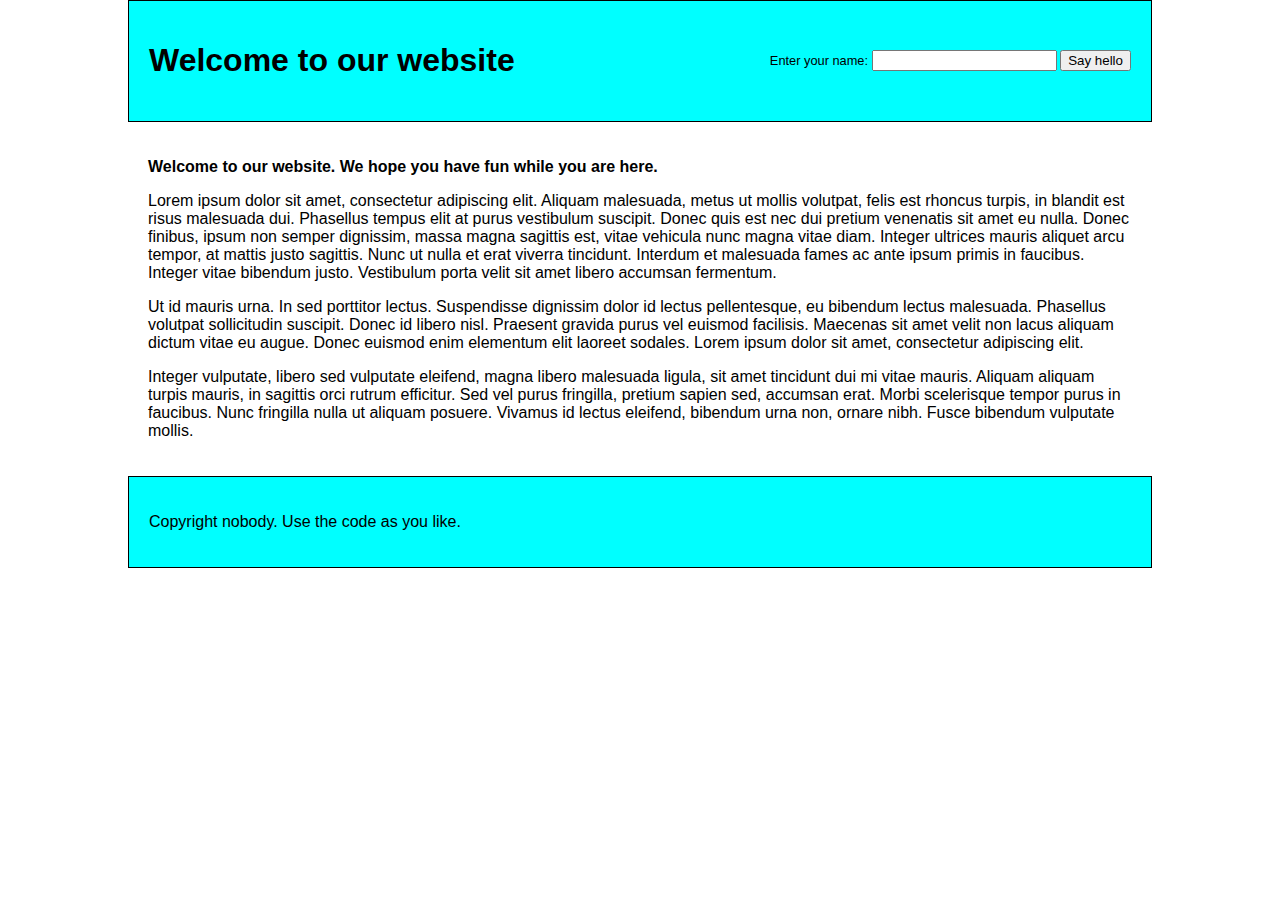
==== Task-11/index.html @ e999e5f4 "Task-11" ====
<!DOCTYPE html>
<html lang="en-us">

<head>
    <meta charset="utf-8">
    <meta name="viewport" content="width=device-width, initial-scale=1.0">
    <title>Personal greeting</title>
    <style>
        html {
            font-family: sans-serif;
        }

        body {
            margin: 0 auto;
            max-width: 1024px;
        }

        main {
            padding: 20px;
        }

        header,
        footer {
            background: cyan;
            padding: 20px;
            border: 1px solid black;
        }

        header {
            display: flex;
            align-items: center;
            justify-content: space-between;
        }

        form {
            font-size: 0.8rem;
        }

        .personal-greeting {
            font-weight: bold;
        }
    </style>
    <script src="script.js" defer></script>
</head>

<body>
    <header>
        <h1>Our website</h1>

        <form>
            <div class="remember">
                <label for="entername">Enter your name:</label>
                <input id="entername" type="text" required>
                <input id="submitname" type="submit" value="Say hello">
            </div>
            <div class="forget">
                <label for="forgetname">Want me to forget you?</label>
                <input id="forgetname" type="reset" value="Forget">
            </div>
        </form>
    </header>

    <main>

        <p class="personal-greeting">Welcome to our website.</p>

        <p>Lorem ipsum dolor sit amet, consectetur adipiscing elit. Aliquam malesuada, metus ut mollis volutpat, felis
            est rhoncus turpis, in blandit est risus malesuada dui. Phasellus tempus elit at purus vestibulum suscipit.
            Donec quis est nec dui pretium venenatis sit amet eu nulla. Donec finibus, ipsum non semper dignissim, massa
            magna sagittis est, vitae vehicula nunc magna vitae diam. Integer ultrices mauris aliquet arcu tempor, at
            mattis justo sagittis. Nunc ut nulla et erat viverra tincidunt. Interdum et malesuada fames ac ante ipsum
            primis in faucibus. Integer vitae bibendum justo. Vestibulum porta velit sit amet libero accumsan fermentum.
        </p>

        <p>Ut id mauris urna. In sed porttitor lectus. Suspendisse dignissim dolor id lectus pellentesque, eu bibendum
            lectus malesuada. Phasellus volutpat sollicitudin suscipit. Donec id libero nisl. Praesent gravida purus vel
            euismod facilisis. Maecenas sit amet velit non lacus aliquam dictum vitae eu augue. Donec euismod enim
            elementum elit laoreet sodales. Lorem ipsum dolor sit amet, consectetur adipiscing elit.</p>

        <p>Integer vulputate, libero sed vulputate eleifend, magna libero malesuada ligula, sit amet tincidunt dui mi
            vitae mauris. Aliquam aliquam turpis mauris, in sagittis orci rutrum efficitur. Sed vel purus fringilla,
            pretium sapien sed, accumsan erat. Morbi scelerisque tempor purus in faucibus. Nunc fringilla nulla ut
            aliquam posuere. Vivamus id lectus eleifend, bibendum urna non, ornare nibh. Fusce bibendum vulputate
            mollis.</p>

    </main>

    <footer>
        <p>Copyright nobody. Use the code as you like.</p>
    </footer>
</body>

</html>
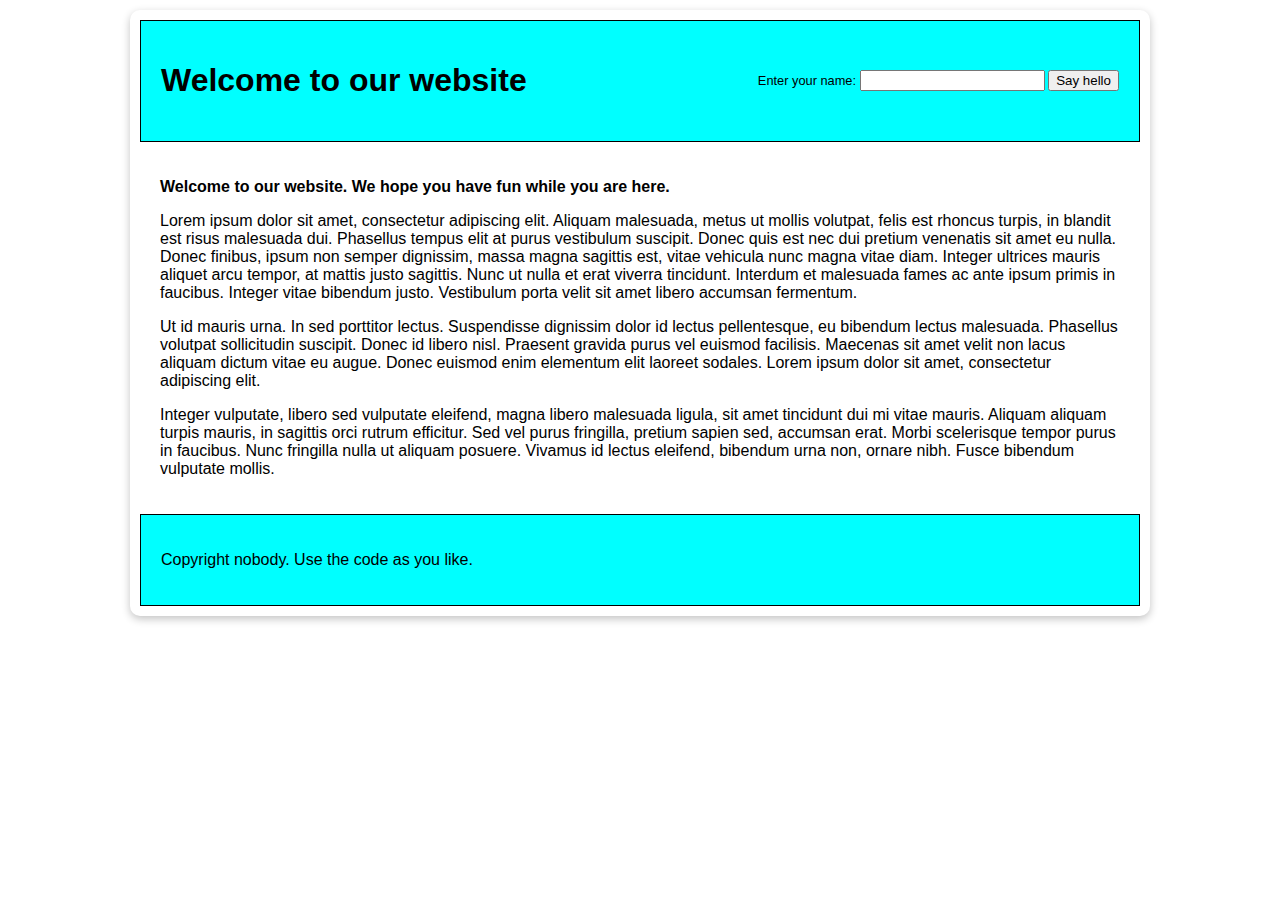
==== commit 1a573c62: "Update index.html" ====
--- a/Task-11/index.html
+++ b/Task-11/index.html
@@ -12,7 +12,18 @@
 
         body {
             margin: 0 auto;
-            max-width: 1024px;
+            width: 100vw;
+            display: flex;
+            justify-content: center;
+            align-items: center;
+        }
+        section{
+            width: 100%;
+            max-width: 1000px;
+            padding: 10px;
+            border-radius: 10px;
+            box-shadow: rgba(0, 0, 0, 0.24) 0px 3px 8px;
+            margin-top: 10px;
         }
 
         main {
@@ -44,50 +55,52 @@
 </head>
 
 <body>
-    <header>
-        <h1>Our website</h1>
-
-        <form>
-            <div class="remember">
-                <label for="entername">Enter your name:</label>
-                <input id="entername" type="text" required>
-                <input id="submitname" type="submit" value="Say hello">
-            </div>
-            <div class="forget">
-                <label for="forgetname">Want me to forget you?</label>
-                <input id="forgetname" type="reset" value="Forget">
-            </div>
-        </form>
-    </header>
-
-    <main>
-
-        <p class="personal-greeting">Welcome to our website.</p>
-
-        <p>Lorem ipsum dolor sit amet, consectetur adipiscing elit. Aliquam malesuada, metus ut mollis volutpat, felis
-            est rhoncus turpis, in blandit est risus malesuada dui. Phasellus tempus elit at purus vestibulum suscipit.
-            Donec quis est nec dui pretium venenatis sit amet eu nulla. Donec finibus, ipsum non semper dignissim, massa
-            magna sagittis est, vitae vehicula nunc magna vitae diam. Integer ultrices mauris aliquet arcu tempor, at
-            mattis justo sagittis. Nunc ut nulla et erat viverra tincidunt. Interdum et malesuada fames ac ante ipsum
-            primis in faucibus. Integer vitae bibendum justo. Vestibulum porta velit sit amet libero accumsan fermentum.
-        </p>
-
-        <p>Ut id mauris urna. In sed porttitor lectus. Suspendisse dignissim dolor id lectus pellentesque, eu bibendum
-            lectus malesuada. Phasellus volutpat sollicitudin suscipit. Donec id libero nisl. Praesent gravida purus vel
-            euismod facilisis. Maecenas sit amet velit non lacus aliquam dictum vitae eu augue. Donec euismod enim
-            elementum elit laoreet sodales. Lorem ipsum dolor sit amet, consectetur adipiscing elit.</p>
-
-        <p>Integer vulputate, libero sed vulputate eleifend, magna libero malesuada ligula, sit amet tincidunt dui mi
-            vitae mauris. Aliquam aliquam turpis mauris, in sagittis orci rutrum efficitur. Sed vel purus fringilla,
-            pretium sapien sed, accumsan erat. Morbi scelerisque tempor purus in faucibus. Nunc fringilla nulla ut
-            aliquam posuere. Vivamus id lectus eleifend, bibendum urna non, ornare nibh. Fusce bibendum vulputate
-            mollis.</p>
-
-    </main>
-
-    <footer>
-        <p>Copyright nobody. Use the code as you like.</p>
-    </footer>
+    <section>
+        <header>
+            <h1>Our website</h1>
+    
+            <form>
+                <div class="remember">
+                    <label for="entername">Enter your name:</label>
+                    <input id="entername" type="text" required>
+                    <input id="submitname" type="submit" value="Say hello">
+                </div>
+                <div class="forget">
+                    <label for="forgetname">Want me to forget you?</label>
+                    <input id="forgetname" type="reset" value="Forget">
+                </div>
+            </form>
+        </header>
+    
+        <main>
+    
+            <p class="personal-greeting">Welcome to our website.</p>
+    
+            <p>Lorem ipsum dolor sit amet, consectetur adipiscing elit. Aliquam malesuada, metus ut mollis volutpat, felis
+                est rhoncus turpis, in blandit est risus malesuada dui. Phasellus tempus elit at purus vestibulum suscipit.
+                Donec quis est nec dui pretium venenatis sit amet eu nulla. Donec finibus, ipsum non semper dignissim, massa
+                magna sagittis est, vitae vehicula nunc magna vitae diam. Integer ultrices mauris aliquet arcu tempor, at
+                mattis justo sagittis. Nunc ut nulla et erat viverra tincidunt. Interdum et malesuada fames ac ante ipsum
+                primis in faucibus. Integer vitae bibendum justo. Vestibulum porta velit sit amet libero accumsan fermentum.
+            </p>
+    
+            <p>Ut id mauris urna. In sed porttitor lectus. Suspendisse dignissim dolor id lectus pellentesque, eu bibendum
+                lectus malesuada. Phasellus volutpat sollicitudin suscipit. Donec id libero nisl. Praesent gravida purus vel
+                euismod facilisis. Maecenas sit amet velit non lacus aliquam dictum vitae eu augue. Donec euismod enim
+                elementum elit laoreet sodales. Lorem ipsum dolor sit amet, consectetur adipiscing elit.</p>
+    
+            <p>Integer vulputate, libero sed vulputate eleifend, magna libero malesuada ligula, sit amet tincidunt dui mi
+                vitae mauris. Aliquam aliquam turpis mauris, in sagittis orci rutrum efficitur. Sed vel purus fringilla,
+                pretium sapien sed, accumsan erat. Morbi scelerisque tempor purus in faucibus. Nunc fringilla nulla ut
+                aliquam posuere. Vivamus id lectus eleifend, bibendum urna non, ornare nibh. Fusce bibendum vulputate
+                mollis.</p>
+    
+        </main>
+    
+        <footer>
+            <p>Copyright nobody. Use the code as you like.</p>
+        </footer>
+    </section>
 </body>
 
 </html>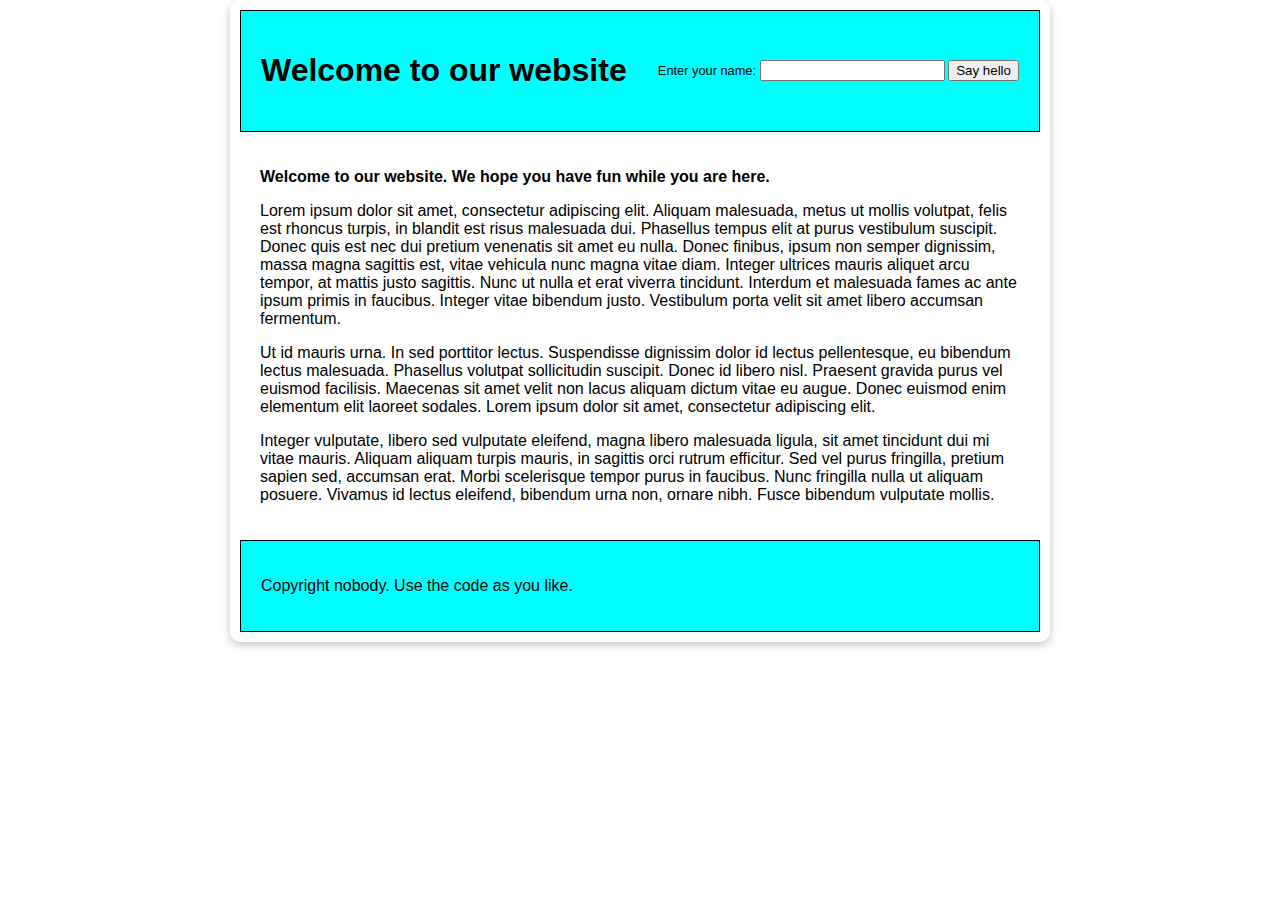
==== commit f0df6bf7: "Update index.html" ====
--- a/Task-11/index.html
+++ b/Task-11/index.html
@@ -19,11 +19,10 @@
         }
         section{
             width: 100%;
-            max-width: 1000px;
+            max-width: 800px;
             padding: 10px;
             border-radius: 10px;
             box-shadow: rgba(0, 0, 0, 0.24) 0px 3px 8px;
-            margin-top: 10px;
         }
 
         main {
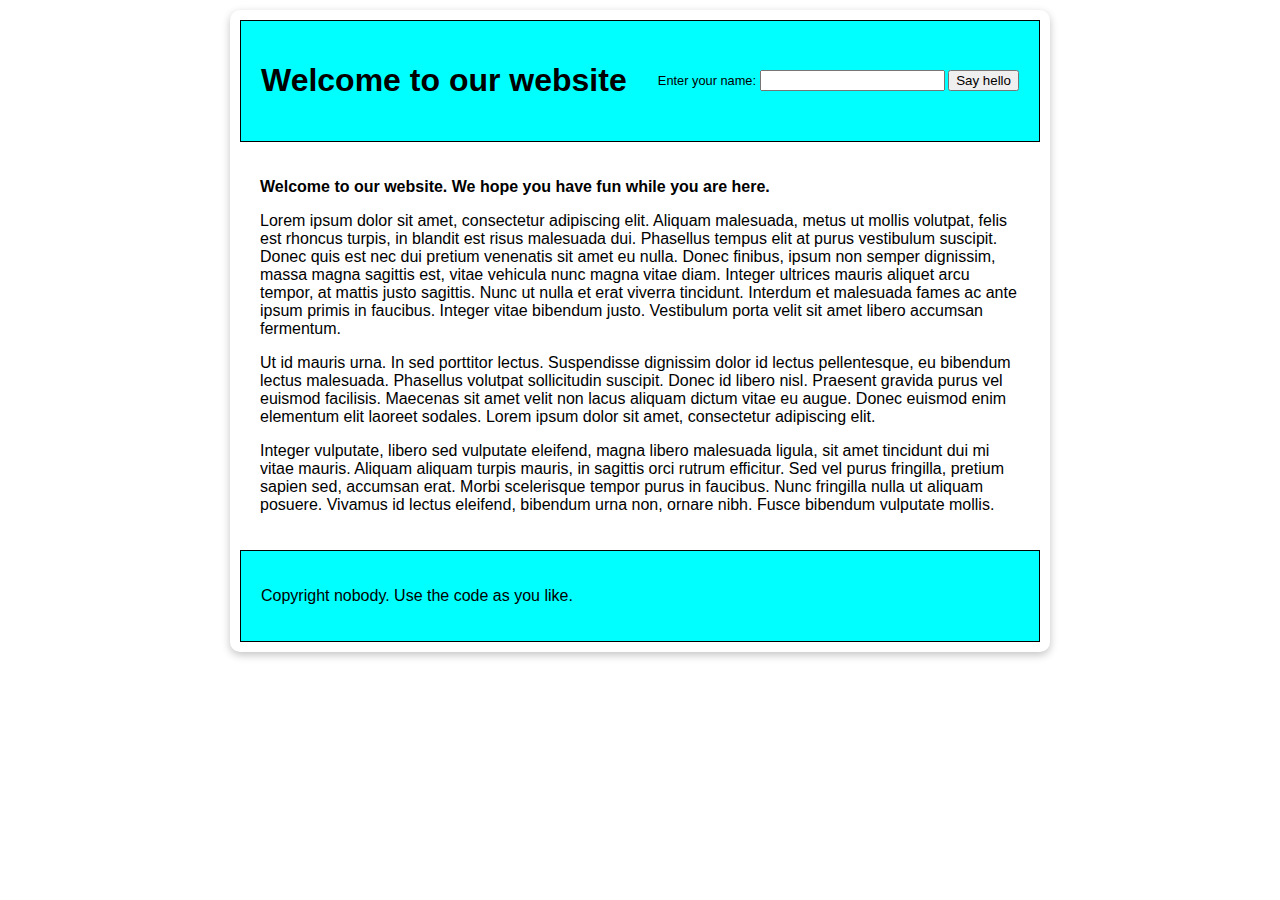
==== commit c4da0bc3: "Update index.html" ====
--- a/Task-11/index.html
+++ b/Task-11/index.html
@@ -16,6 +16,7 @@
             display: flex;
             justify-content: center;
             align-items: center;
+            padding-top: 10px;
         }
         section{
             width: 100%;
